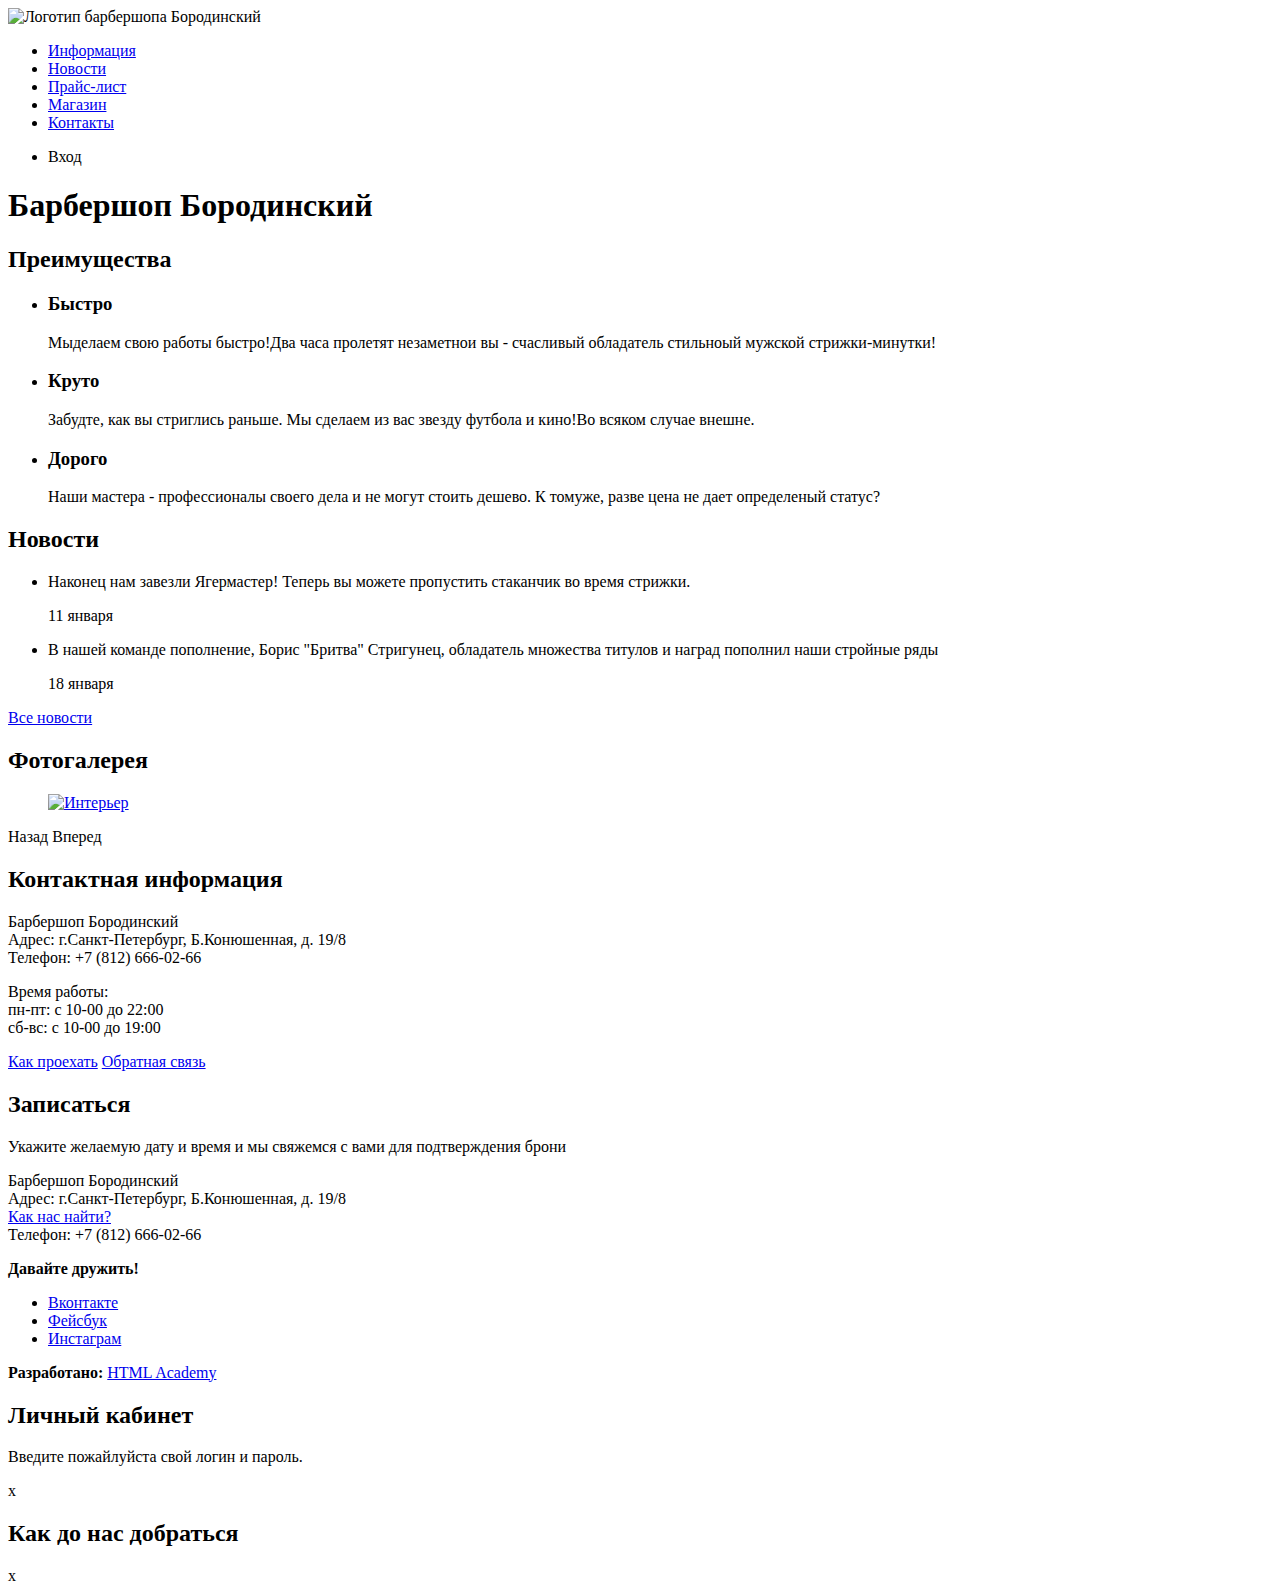
==== index.html @ dffe961f "Update index.html" ====
<!DOCTYPE html>
<html lang="ru">
  <head>
    <meta charset="utf-8">
    <title>HTML Academy: Барбершоп</title>
  </head>
  <body>
    <header class="main-header">
      <nav class="main-navigation">
        <a class="main-header-logo">
         <img src="img/index-logo.svg" width="368" height="153" alt="Логотип барбершопа Бородинский">
        </a>
          <ul class="site-navigation">
           <li><a href="info.html">Информация</a></li>
           <li><a href="news.html">Новости</a></li>
           <li><a href="price.html">Прайс-лист</a></li>
           <li><a href="catalog.html">Магазин</a></li>
           <li><a href="contacts.html">Контакты</a></li>
         </ul>
         <ul class="user-navigation">
          <li class="login-link">Вход</li>
         </ul>
      </nav>
    </header>
    <main>

      <h1 class="visually-hidden">Барбершоп Бородинский</h1>

       <section class="features">
         <h2 class="visually-hidden">Преимущества</h2>
         <ul class="features-list">
           <li class="features-item">
             <h3>Быстро</h3>
             <p>Мыделаем свою работы быстро!Два часа пролетят незаметнои вы - счасливый обладатель стильноый мужской стрижки-минутки!</p>
           </li>
           <li class="features-item">
             <h3>Круто</h3>
             <p>Забудте, как вы стриглись раньше. Мы сделаем из вас звезду футбола и кино!Во всяком случае внешне.</p>
           </li>
           <li class="features-item">
             <h3>Дорого</h3>
             <p>Наши мастера - профессионалы своего дела и не могут стоить дешево. К томуже, разве цена не дает определеный статус?</p>
           </li>
         </ul>
       </section>

       <section class="news">
         <h2>Новости</h2>
         <ul class="news-list">
           <li class="news-item">
             <p>Наконец нам завезли Ягермастер! Теперь вы можете пропустить стаканчик во время стрижки.</p>
             <time datetime="2016-01-11">11 января</time>
           </li>
           <li class="news-item">
             <p>В нашей команде пополнение, Борис "Бритва" Стригунец, обладатель множества титулов и наград пополнил наши стройные ряды</p>
             <time datetime="2016-01-18">18 января</time>
           </li>
         </ul>
         <a class="button" href="news.html">Все новости</a>
       </section>

       <section class="gallery">
         <h2>Фотогалерея</h2>
         <figure class="gallery-content">
           <a href="#"><img src="img/studio.jpg" width="286" height="164" alt="Интерьер"></a>
         </figure>
        <span class="button gallery-button gallery-button-back">Назад</span>
        <span class="button gallery-button gallery-button-next">Вперед</span>
       </section>

      <section class="contacts">
        <h2>Контактная информация</h2>
        <p>
          Барбершоп Бородинский<br>
          Адрес: г.Санкт-Петербург, Б.Конюшенная, д. 19/8<br>
          Телефон: +7 (812) 666-02-66
        </p>
        <p>
          Время работы:<br>
          пн-пт: с 10-00 до 22:00<br>
          сб-вс: с 10-00 до 19:00
        </p>
        <a class="button" href="map.html">Как проехать</a>
        <a class="button" href="contacts.html">Обратная связь</a>
      </section>

      <section class="appointments">
        <h2>Записаться</h2>
        <p class="appointments-info">Укажите желаемую дату и время и мы свяжемся с вами для подтверждения брони</p>
        <!-- здесь будет форма -->
      </section>
    </main>
    <footer class="main-footer">
      <p class="footer-contacts">
        Барбершоп Бородинский<br>
        Адрес: г.Санкт-Петербург, Б.Конюшенная, д. 19/8<br>
        <a href="map.html">Как нас найти?</a><br>
        Телефон: +7 (812) 666-02-66
      </p>
      <div class="footer-social">
        <b>Давайте дружить!</b>
        <ul>
          <li><a class="social-buuton" href="#">Вконтакте</a></li>
          <li><a class="social-button" href="#">Фейсбук</a></li>
          <li><a class="social-button" href="#">Инстаграм</a></li>
        </ul>
      </div>
      <p class="footer-copyright">
        <b>Разработано:</b>
        <a href="https://htmlacademy.ru">HTML Academy</a>
      </p>
    </footer>

    <section class="modal model-login">
      <h2>Личный кабинет</h2>
      <p>Введите пожайлуйста свой логин и пароль.</p>
      <!--Здесь будет форма-->
      <span class="modal-close">x</span>
    </section>

    <section class="modal modal-map">
      <h2 class="visually-hidden">Как до нас добраться</h2>
      <span class="modal-close">x</span>
    </section>
  </body>
</html>
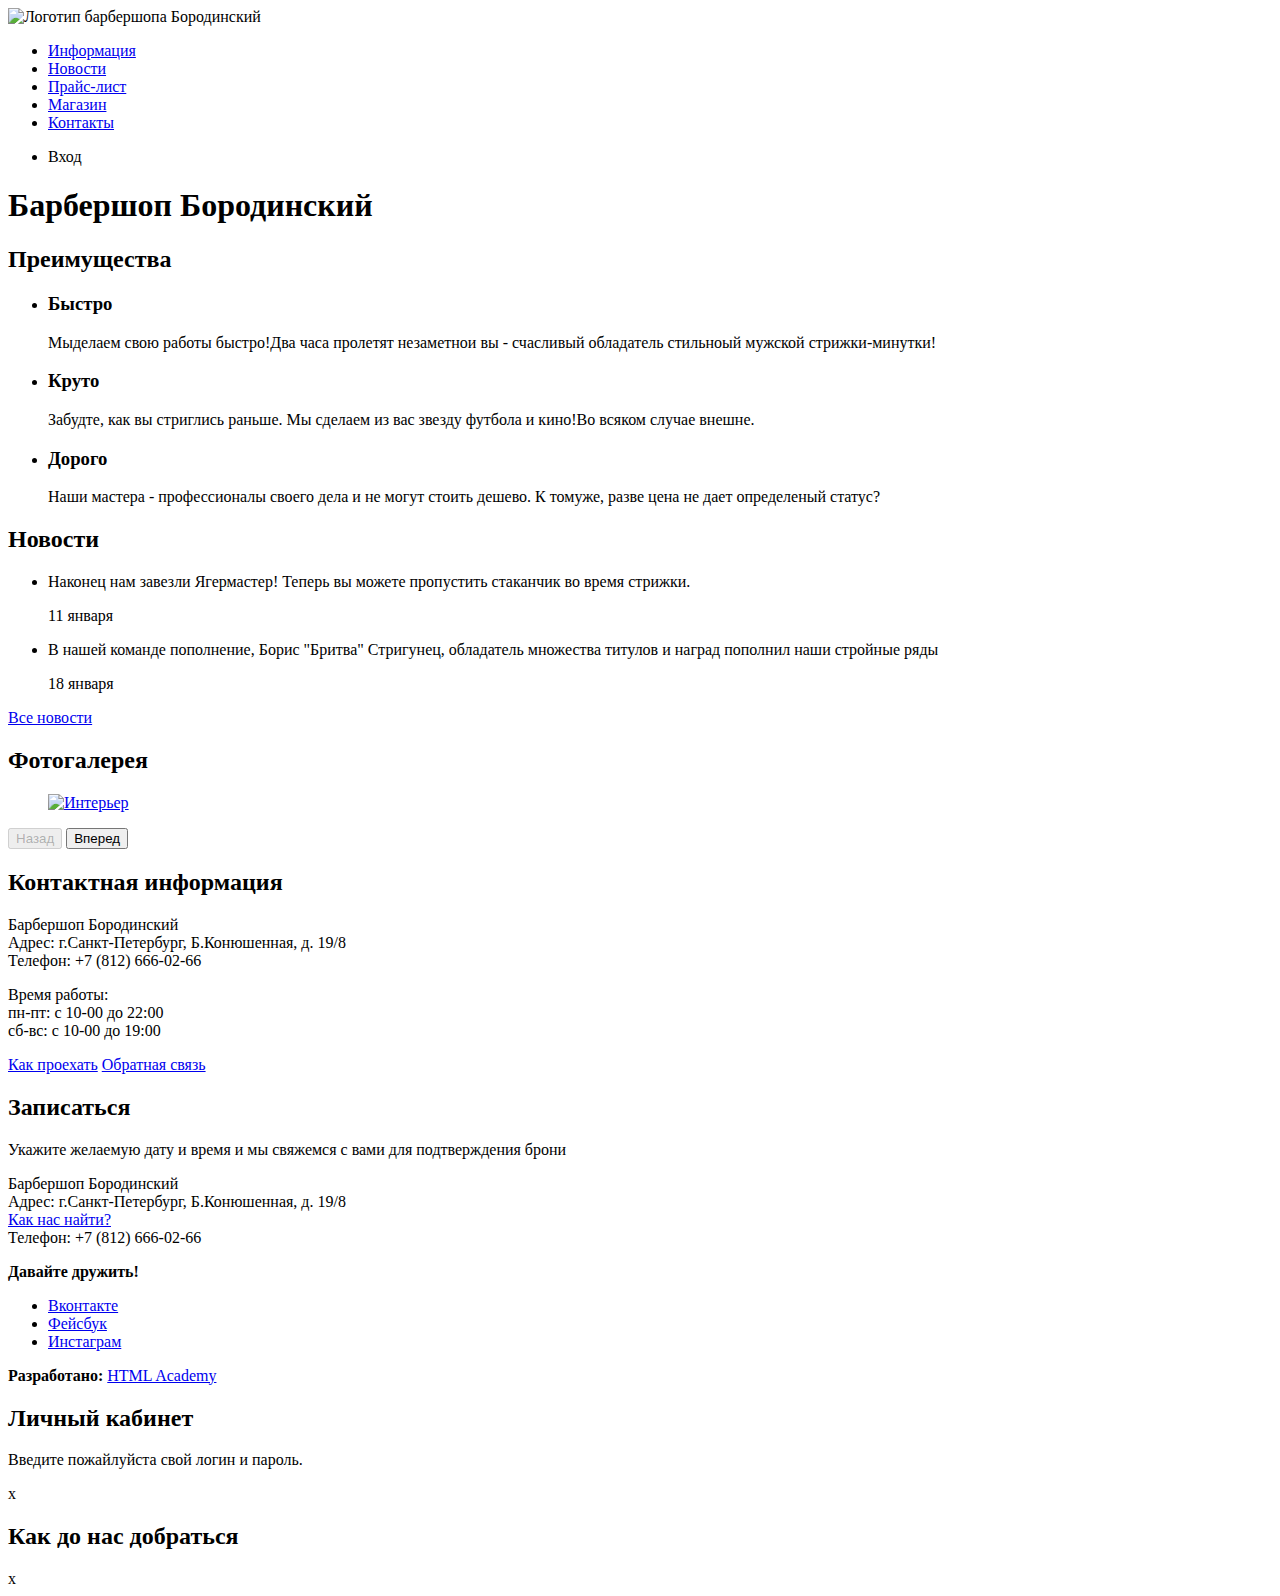
==== commit 07779d8c: "Update index.html" ====
--- a/index.html
+++ b/index.html
@@ -64,8 +64,8 @@
          <figure class="gallery-content">
            <a href="#"><img src="img/studio.jpg" width="286" height="164" alt="Интерьер"></a>
          </figure>
-        <span class="button gallery-button gallery-button-back">Назад</span>
-        <span class="button gallery-button gallery-button-next">Вперед</span>
+        <button  class="btn gallery-prev" type="button-prev" name="button" disabled>Назад</button>
+        <button class="btn gallery-next" type="button" name="button-next">Вперед</button>
        </section>
 
       <section class="contacts">
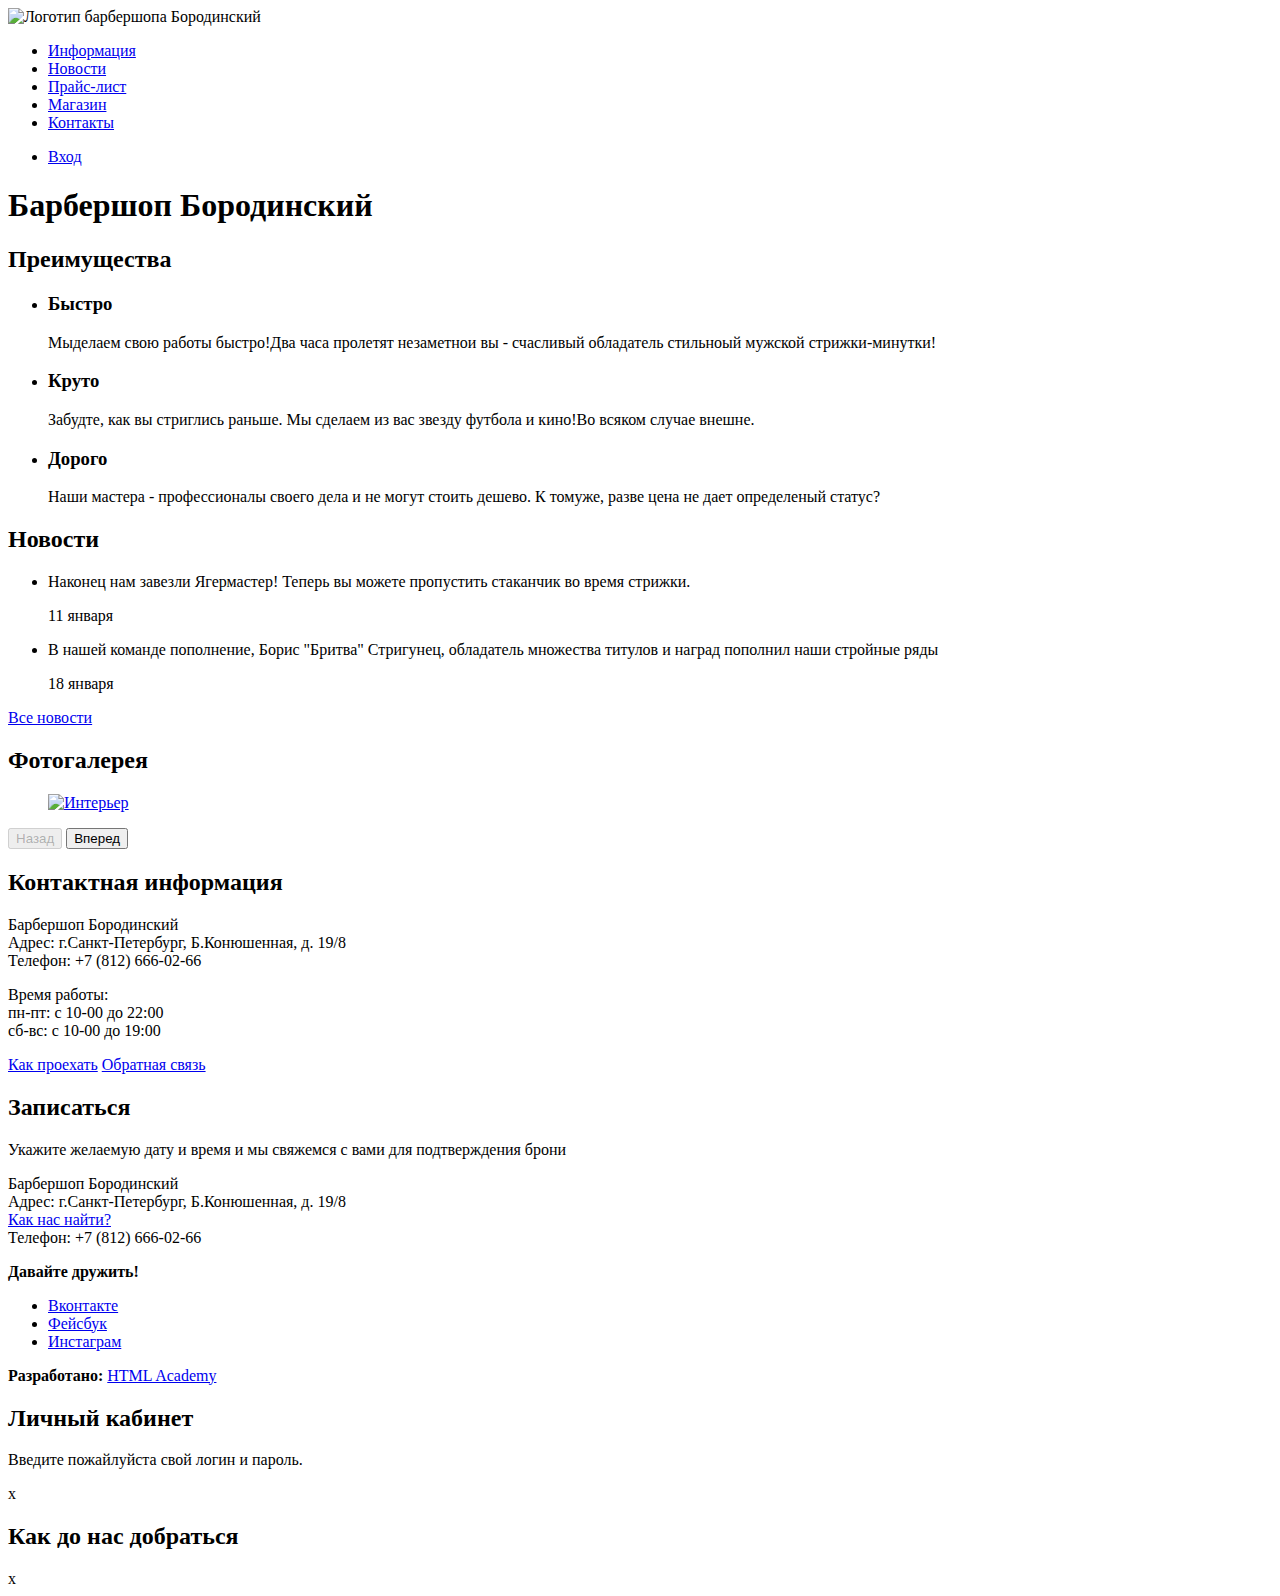
==== commit 6ac0f866: "Update index.html" ====
--- a/index.html
+++ b/index.html
@@ -18,7 +18,7 @@
            <li><a href="contacts.html">Контакты</a></li>
          </ul>
          <ul class="user-navigation">
-          <li class="login-link">Вход</li>
+          <li><a class="login-link" href="login.html">Вход</a></li>
          </ul>
       </nav>
     </header>
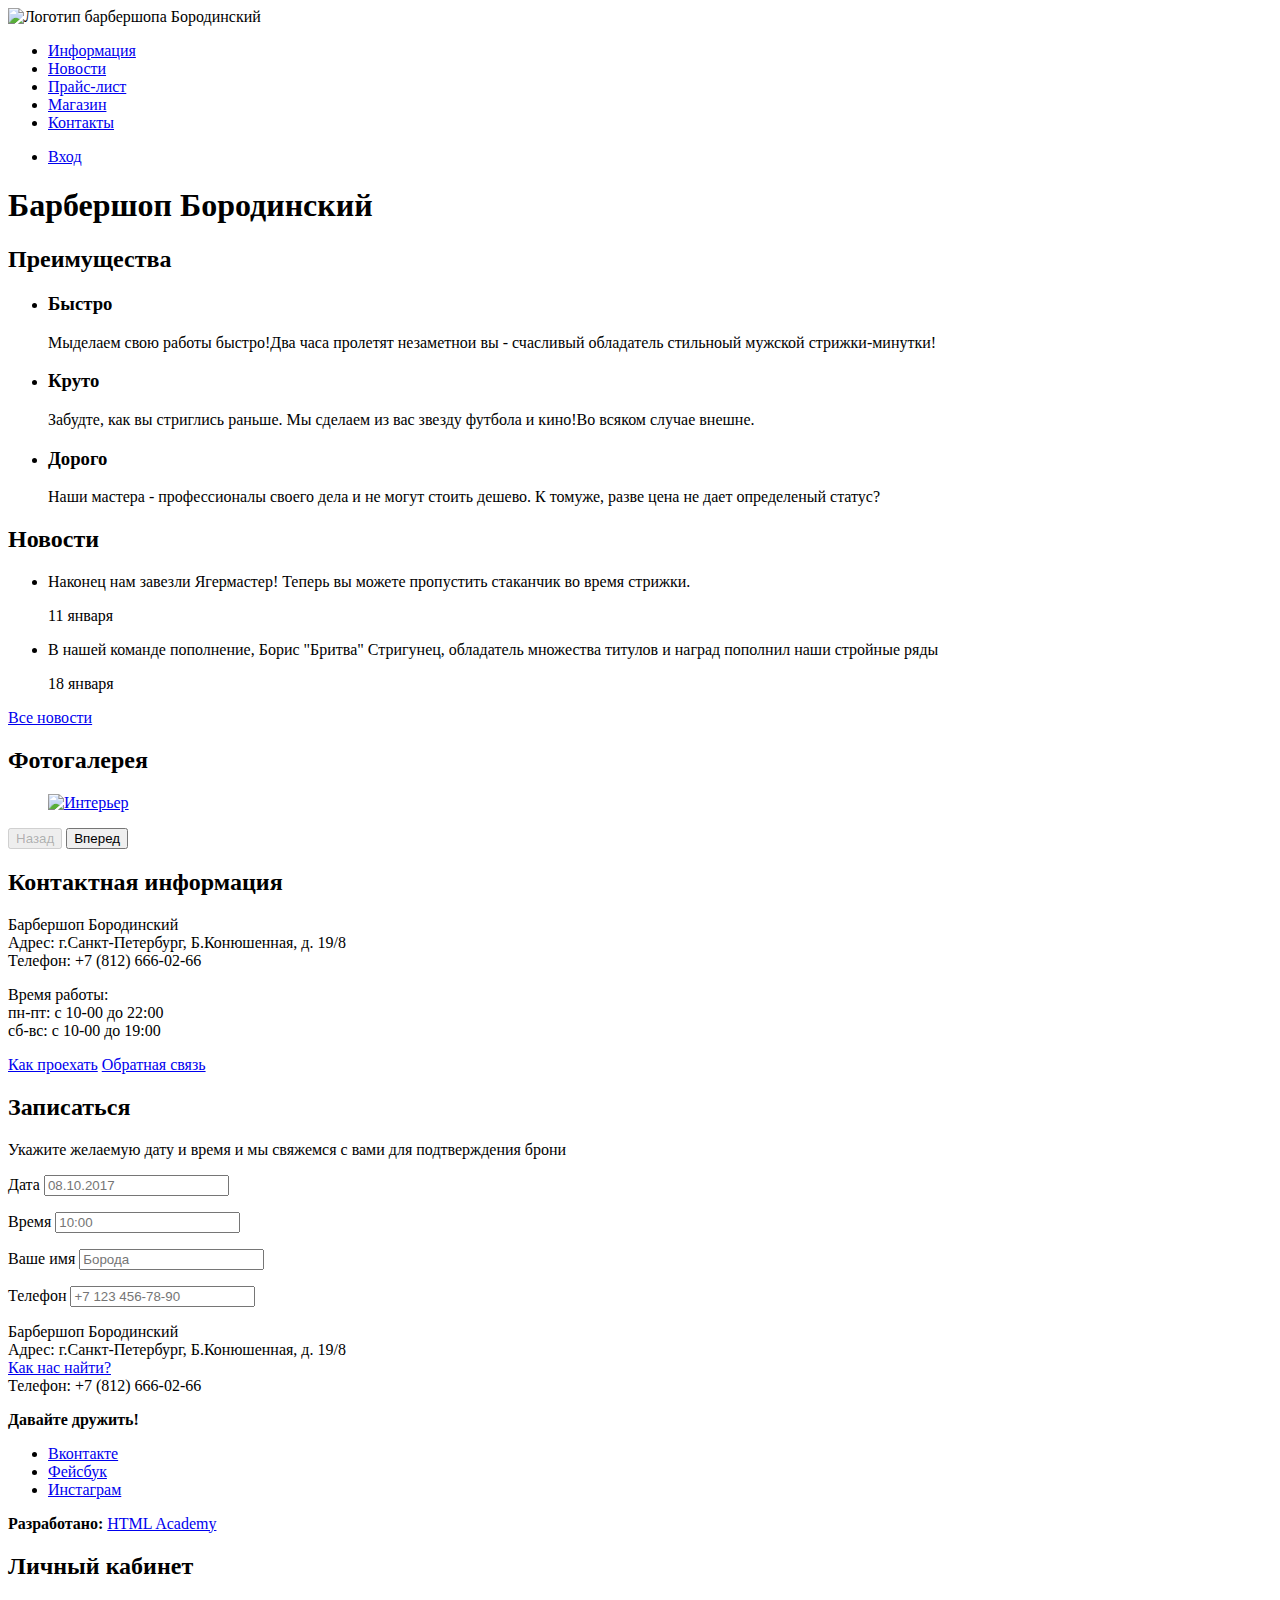
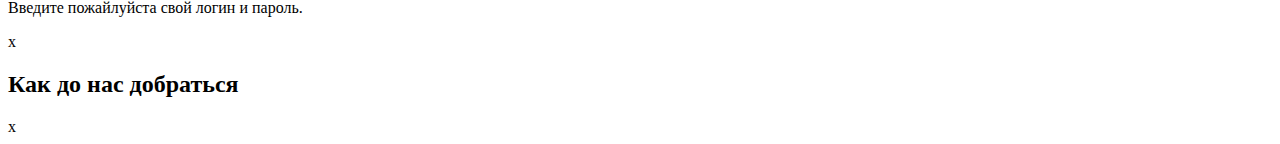
==== commit 74444c38: "Update index.html" ====
--- a/index.html
+++ b/index.html
@@ -64,8 +64,8 @@
          <figure class="gallery-content">
            <a href="#"><img src="img/studio.jpg" width="286" height="164" alt="Интерьер"></a>
          </figure>
-        <button  class="btn gallery-prev" type="button-prev" name="button" disabled>Назад</button>
-        <button class="btn gallery-next" type="button" name="button-next">Вперед</button>
+        <button  class="button gallery-button gallery-button-back" type="button" name="button" disabled>Назад</button>
+        <button class="button gallery-button gallery-button-next" type="button" name="button-next">Вперед</button>
        </section>
 
       <section class="contacts">
@@ -87,7 +87,24 @@
       <section class="appointments">
         <h2>Записаться</h2>
         <p class="appointments-info">Укажите желаемую дату и время и мы свяжемся с вами для подтверждения брони</p>
-        <!-- здесь будет форма -->
+        <form class="appointment-form" action="http://echo.htmlacademy" method="post">
+          <p class="appointment-item">
+            <label for="appointment-date">Дата</label>
+            <input id="appointment-date" type="text" name="data" value="" placeholder="08.10.2017">
+          </p>
+          <p class="appointment-item">
+            <label for="appointment-time">Время</label>
+            <input id="appointment-time" type="text" name="time" value="" placeholder="10:00">
+          </p>
+          <p class="appointment-item">
+            <label for="appointment-name">Ваше имя</label>
+            <input id="appointment-name" type="text" name="name" value="" placeholder="Борода">
+          </p>
+          <p class="appointment-item">
+            <label for="appointment-phone">Телефон</label>
+            <input id="appointment-phone" type="tel" name="phone" value="" placeholder="+7 123 456-78-90">
+          </p>
+        </form>
       </section>
     </main>
     <footer class="main-footer">
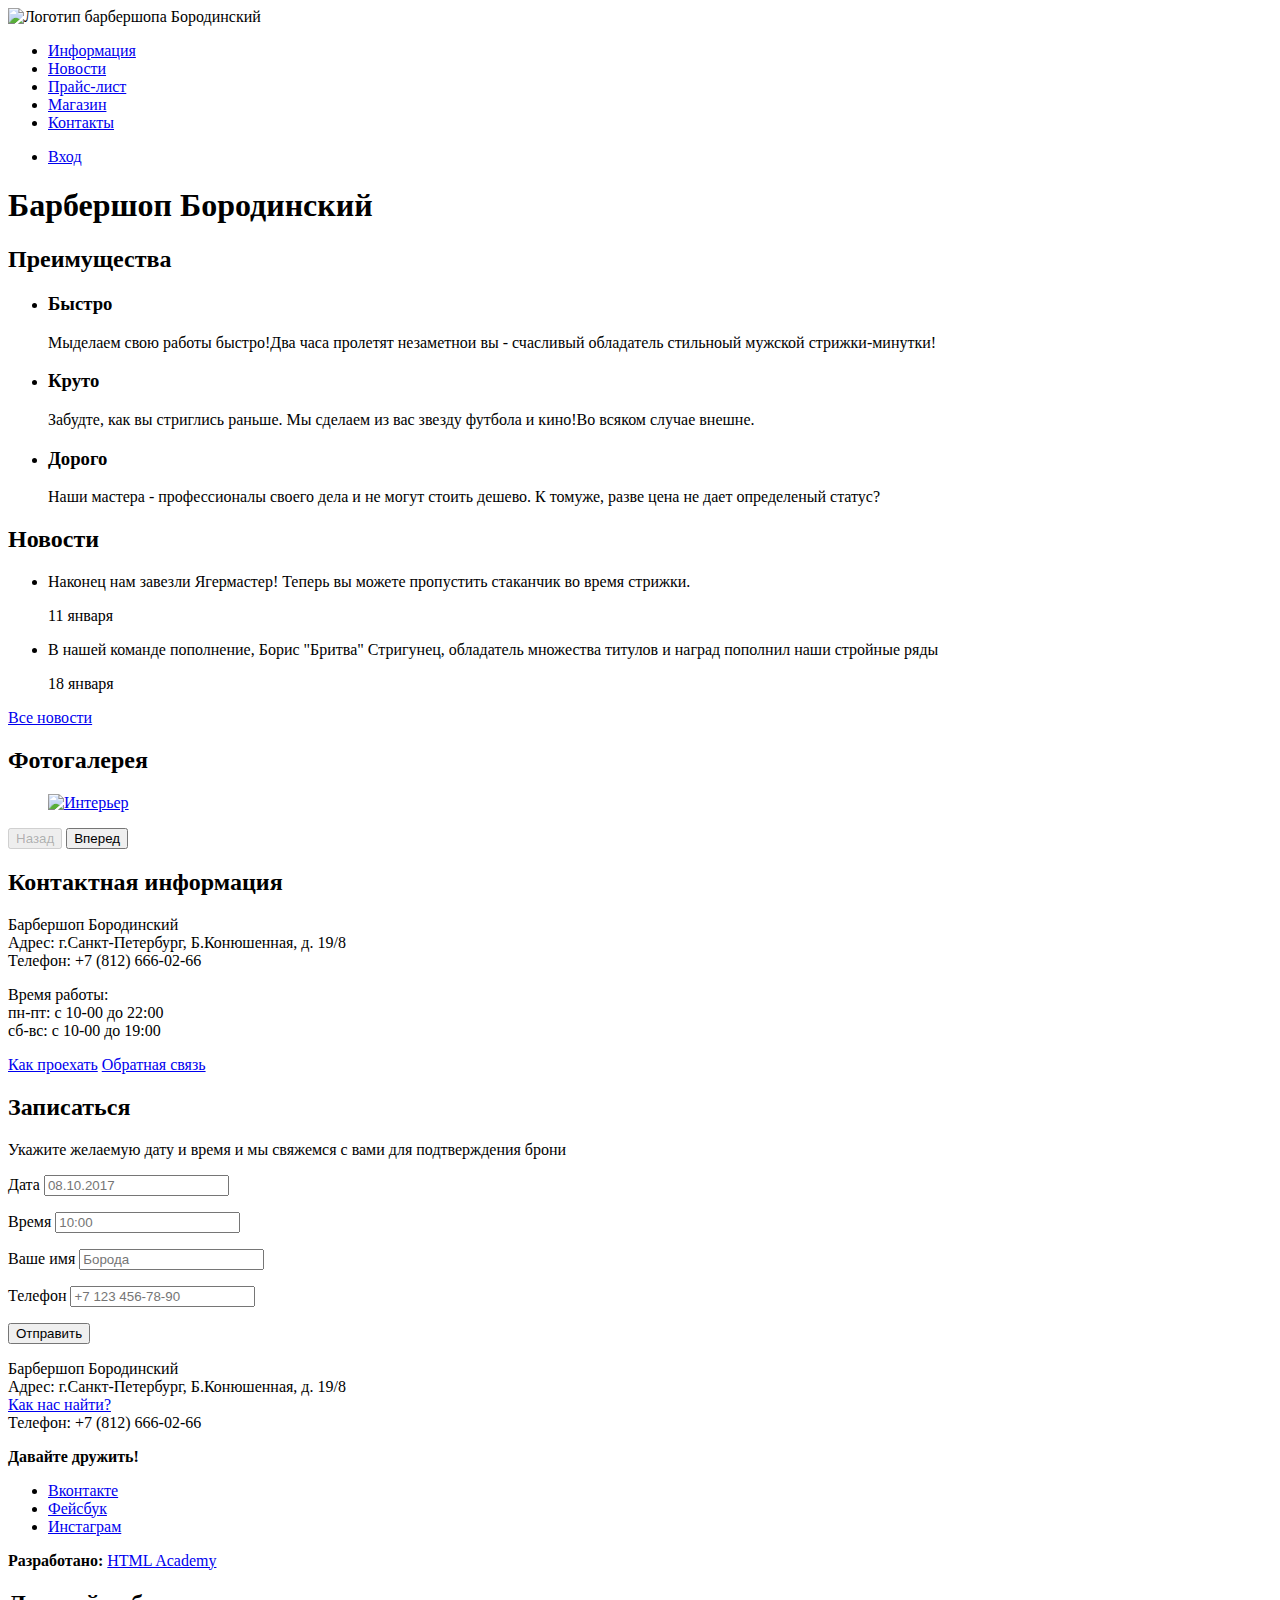
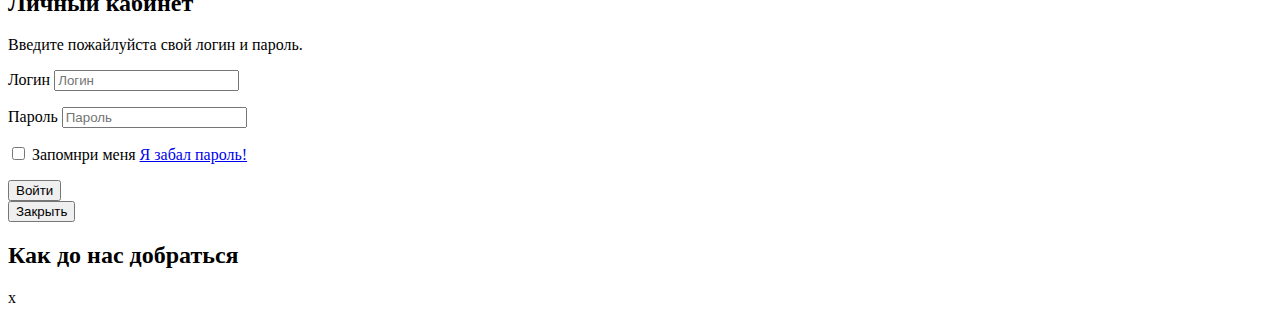
==== commit 68f700f6: "Update index.html" ====
--- a/index.html
+++ b/index.html
@@ -87,7 +87,7 @@
       <section class="appointments">
         <h2>Записаться</h2>
         <p class="appointments-info">Укажите желаемую дату и время и мы свяжемся с вами для подтверждения брони</p>
-        <form class="appointment-form" action="http://echo.htmlacademy" method="post">
+        <form class="appointment-form" action="http://echo.htmlacademy.ru" method="post">
           <p class="appointment-item">
             <label for="appointment-date">Дата</label>
             <input id="appointment-date" type="text" name="data" value="" placeholder="08.10.2017">
@@ -104,6 +104,7 @@
             <label for="appointment-phone">Телефон</label>
             <input id="appointment-phone" type="tel" name="phone" value="" placeholder="+7 123 456-78-90">
           </p>
+          <button class="button" type="submit">Отправить</button>
         </form>
       </section>
     </main>
@@ -131,8 +132,25 @@
     <section class="modal model-login">
       <h2>Личный кабинет</h2>
       <p>Введите пожайлуйста свой логин и пароль.</p>
-      <!--Здесь будет форма-->
-      <span class="modal-close">x</span>
+      <form class="login-form" action="http://echo.htmlacademy.ru" method="post">
+        <p>
+          <label class="visually-hidden" for="user-login">Логин</label>
+          <input id="user-login" class="login-icon-user" type="text" name="login" placeholder="Логин">
+        </p>
+        <p>
+          <label class="visually-hidden" for="user-password">Пароль</label>
+          <input id="user-password" class="login-icon-password" type="password" name="password" placeholder="Пароль">
+        </p>
+        <p class="login-password-info">
+          <label>
+          <input class="login-password-info" type="checkbox" name="remember">
+            Запомнри меня
+          </label>
+          <a class="restore" href="#">Я забал пароль!</a>
+        </p>
+        <button class="button" type="submit">Войти</button>
+      </form>
+      <button class="modal-close" type="button">Закрыть</button>
     </section>
 
     <section class="modal modal-map">
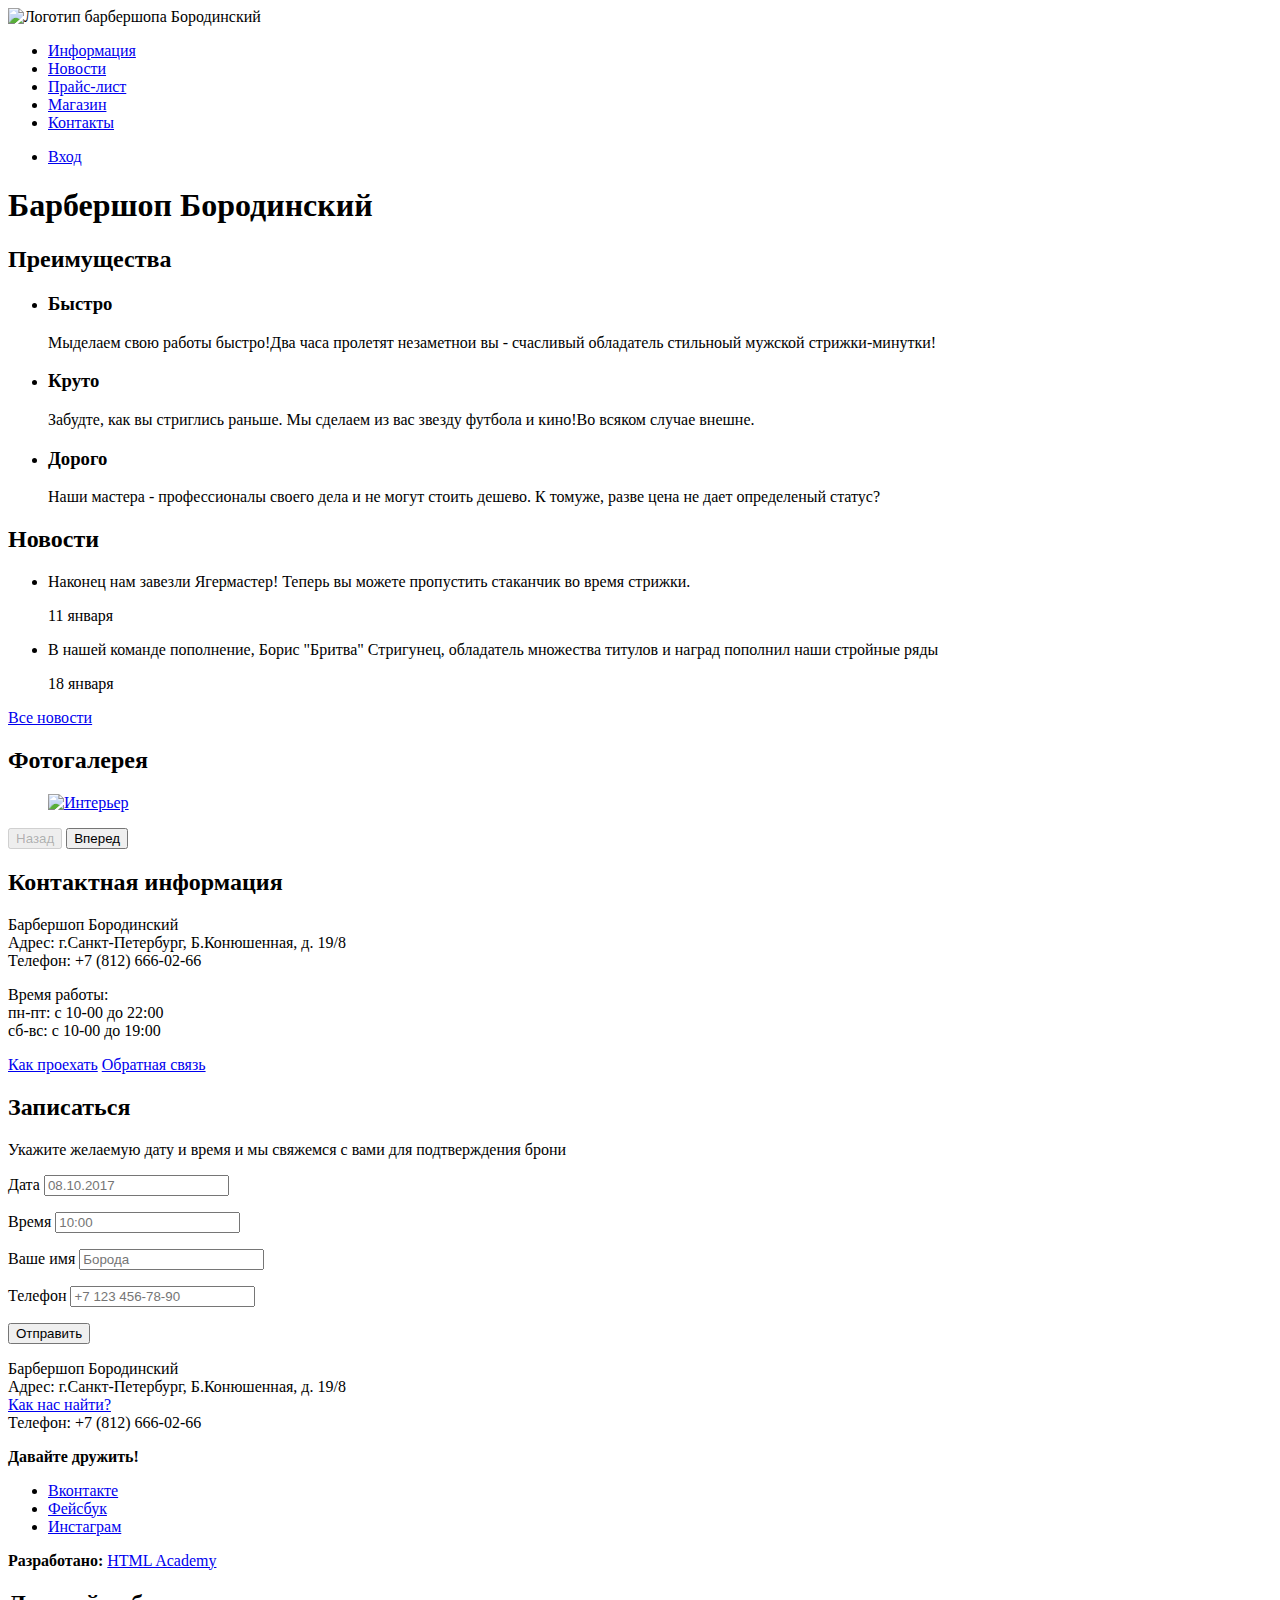
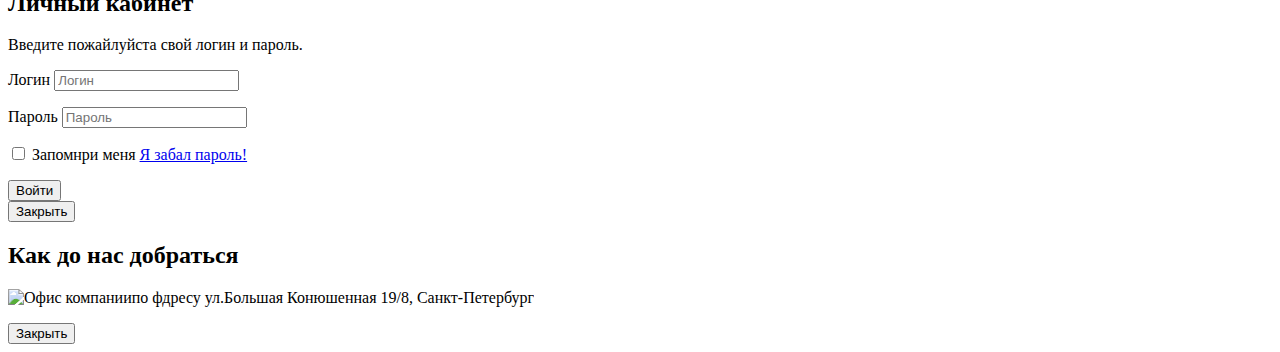
==== commit 26267908: "Update index.html" ====
--- a/index.html
+++ b/index.html
@@ -155,7 +155,12 @@
 
     <section class="modal modal-map">
       <h2 class="visually-hidden">Как до нас добраться</h2>
-      <span class="modal-close">x</span>
+      <p>
+        <img src="img/map.jpg" width="780" height="560" alt="Офис компаниипо фдресу ул.Большая Конюшенная 19/8, Санкт-Петербург">
+      </p>
+      <button class="modal-close" type="button">
+        Закрыть
+      </button>
     </section>
   </body>
 </html>
